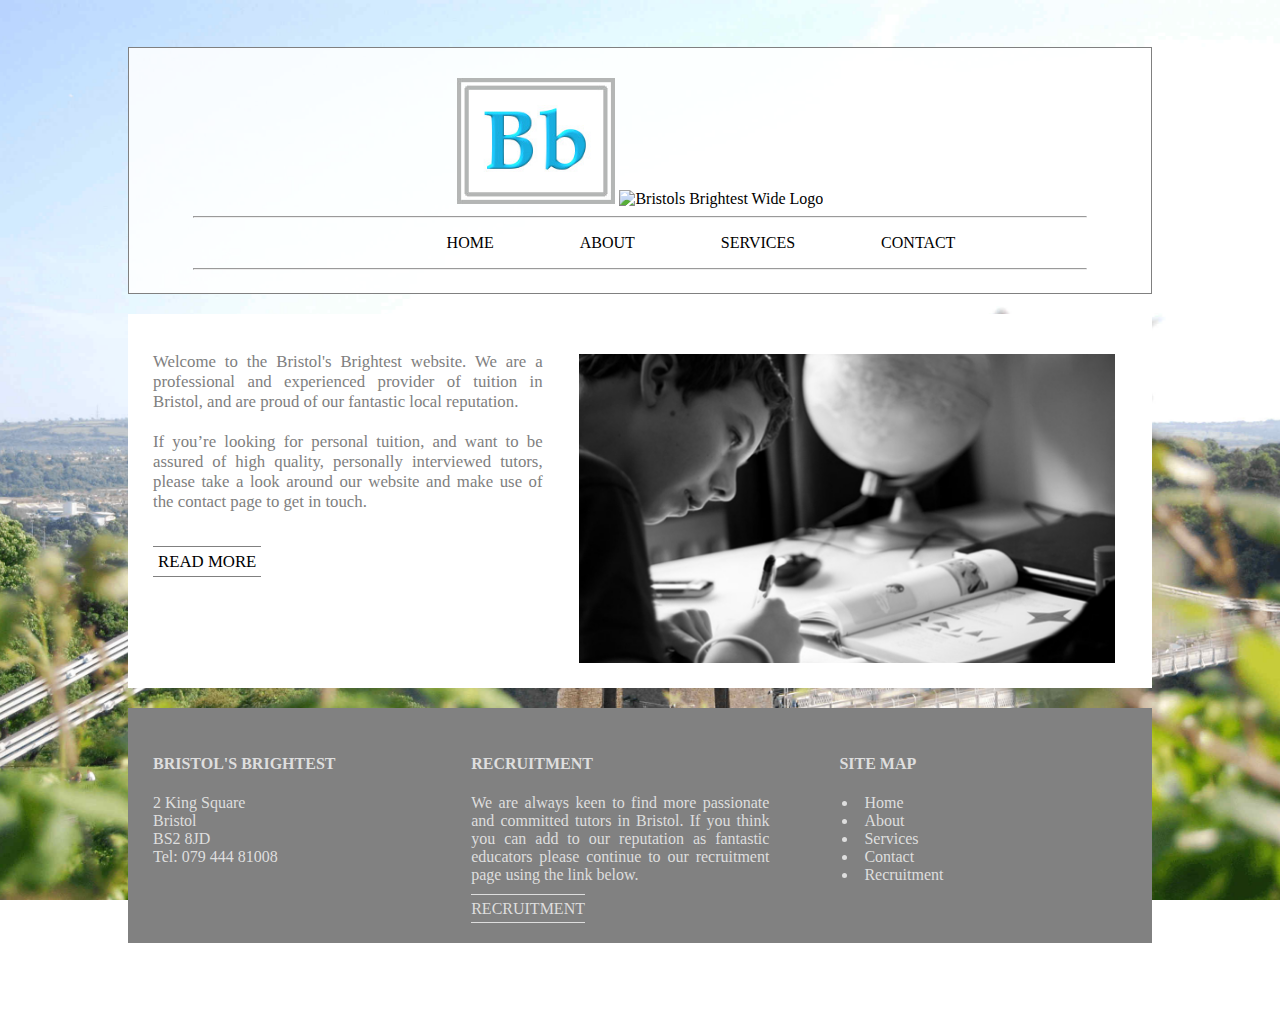
==== index.html @ 4cde836e "added basic files" ====
<!DOCTYPE html>
<html lang="en">
  <head>
    <meta charset="utf-8">
    <meta name="generator" content="CoffeeCup HTML Editor (www.coffeecup.com)">
    <meta name="dcterms.created" content="Sun, 26 Jan 2014 15:50:06 GMT">
    <meta name="description" content="Bristol's Brightest provider of Tuition for GCSEs and A levels">
    <meta name="keywords" content="Bristol's, Brightest, Bristol, Tutor, Agency, Bristols, Cormac, A level, GCSE, Tuition">
    <title>Bristol's Brightest Tuition</title>
	<link rel="stylesheet" type="text/css" href="stylesheets/style.css" />
    
    <!--[if IE]>
    <script src="http://html5shim.googlecode.com/svn/trunk/html5.js"></script>
    <![endif]-->
  </head>
  <body>
  <header><img src="./images/Feb1stLogo.jpg" width="16%" alt="Bristols Brightest Logo">
  <img src="./images/Longlogofeb1st.png" width="74%" alt="Bristols Brightest Wide Logo">
  <nav id="global">
  	   <hr />
	   <ul>
	   <li> <a href="index.html"> HOME</a></li>
  	   <li> <a href="about.html"> ABOUT</a></li>
	   <li> <a href="services.html"> SERVICES</a></li>
	   <li> <a href="contact.html"> CONTACT</a></li>
  	   </ul>
	   <hr />
  </nav>
  </header>
  <section id="intro">
	      
		  <p>Welcome to the Bristol's Brightest website. We are a professional and experienced provider 
		  of tuition in Bristol, and are proud of our fantastic local reputation.
		  <br /> <br />
	       If you’re looking for personal tuition, and want to be assured of high quality, personally interviewed tutors, 
           please take a look around our website and make use of the contact page to get in touch.
	       <br /> <br /> <br />
	       <a href="about.html" class="special"> READ MORE </a> </p>
	       <br />
	       <br /> 
  <div>
  		<img src="./images/croppedhomeqq.jpg" alt="student" title="student" />
  </div>
  </section>
  <footer > 
  		  <section id="floatstop">
  	   	   <div id="address">
		   <h4>BRISTOL'S BRIGHTEST</h4> 
		   <p> 2 King Square <br /> Bristol <br /> BS2 8JD <br /> Tel: 079 444 81008</p>
		   </div>
		   <div id="recruitment">
		   <h4>RECRUITMENT</h4>
		   <p>We are always keen to find more passionate and committed tutors in Bristol. If you think you can add
		   to our reputation as fantastic educators please continue to our recruitment page using the link below.</p>
		   <a href="recruitment.html">RECRUITMENT</a>
		   </div> 
		   <div id="sitemappp">	   
                <nav id="sitemap">
				<h4>SITE MAP</h4>
                    <ul>
                        <li><a href="index.html">Home</a></li>
                        <li><a href="about.html">About</a></li>
                        <li><a href="services.html">Services</a></li>
                        <li><a href="contact.html">Contact</a></li>
						<li><a href="recruitment.html">Recruitment</a></li>
                    </ul>
                </nav>
            </div>
			</section>
  </footer>
</body>
</html>

<script>
  (function(i,s,o,g,r,a,m){i['GoogleAnalyticsObject']=r;i[r]=i[r]||function(){
  (i[r].q=i[r].q||[]).push(arguments)},i[r].l=1*new Date();a=s.createElement(o),
  m=s.getElementsByTagName(o)[0];a.async=1;a.src=g;m.parentNode.insertBefore(a,m)
  })(window,document,'script','//www.google-analytics.com/analytics.js','ga');

  ga('create', 'UA-47906767-1', 'bristolsbrightest.co.uk');
  ga('send', 'pageview');
</script>
---- stylesheets/style.css ----
/* Default CSS */
/* Generated by the CoffeeCup HTML Editor - www.coffeecup.com */
html {
	  background:url("../images/DSC_0270ff.jpg")center center fixed;
	  -webkit-background-size:cover;
	  -moz-background-size:cover;
	  -o-background-size:cover;
	  -background-size:cover;
      vertical-align:middle;
      background-image: url("../images/DSC_0270ff.jpg");
      }
body {
	  margin: 30px 75px 700px 75px;
      background-position:center;
      width: 80%;
      margin-left:auto;
      margin-right:auto;
      padding:1.3%; 
      font-size:1.05 em;     
      font-family: <span style="font-family: 'Book Antiqua', 'Bodoni MT';"></span>;
      text-align:justify;
      }     
header {
      background-color:rgba(255,255,255,.85);
      padding:15px;
      padding-top:30px;
      text-align:center;
      margin-left:auto;
      margin-right:auto;
      border-width:thin;
      border-color:grey;
      border-style:solid;
       }  
hr   {width:90%;
      color:grey;
      }
a     {text-decoration:none;
      color:black;
        }
a:hover {
	    text-decoration: underline;
        } 
a.special {padding:5px;
          border-color:grey;
          border-style:solid;
          border-width:thin;
          border-left:none;
          border-right:none;          
          color:black;
          }
p.bold {font-weight:bold;
        }
nav#global ul li {
	display: inline;
	list-style: none;
    padding-left:80px;
    margin-left:2px;
    }
section#intro {
        clear:both;     
        background-color:white;
        margin: 20px 0 20px 0;
	    padding: 0px 25px 25px 25px;
	    color:grey;
        font-size:1.05em;
        width:auto; 
        height:auto;
        float:left;
        }
section#intro p { 
                width:40%;
                padding-top:22px;
                float:left;
                }
section#intro img {
		       text-align: center;
               float:right;
               width: 55%;
               padding-right:12px;
        }
section#ethos {
               background-color:white;
               color:grey;
               font-size:1.05em;
               margin: 20px 0 20px 0;
	           padding: 30px 30px 30px 30px;
       }
section#rrecruitment {
               background-color:white;
               color:grey;
               font-size:1.05em;
               margin: 20px 0 20px 0;
	           padding: 30px 30px 30px 30px;
                 }   
section#services  {
               background-color:white;
               color:grey;
               font-size:1.05em;
               margin: 20px 0 20px 0;
	           padding: 30px 30px 30px 30px;
                 }     


       
section#floatstop {clear:both; 
                   width:inherit;
                   color:#DEDEDE;
                   background-color:#818181;
                   height:auto; 
                   float:left;
                   padding:15px;
                   }
footer a {border-color:#DEDEDE;
          border-left:none;
          border-right:none;
          color:inherit;
       }
footer div {width:30%;
           float:left;
           padding:10px;
          }
div#recruitment a {    border-style:solid; 
                           border-color:inherit;
                           border-left:none;
                           border-right:none;
                           border-width:thin;
                           padding: 5px 0px 5px 0px;
                           }
div#sitemappp {padding-left:60px;
              width:20%;
               }
nav#sitemap ul {margin-left:0px;
               padding-left:3px;
                list-style-position:inside;
               } 
footer#sitemap {color: #DEDEDE;
                   }
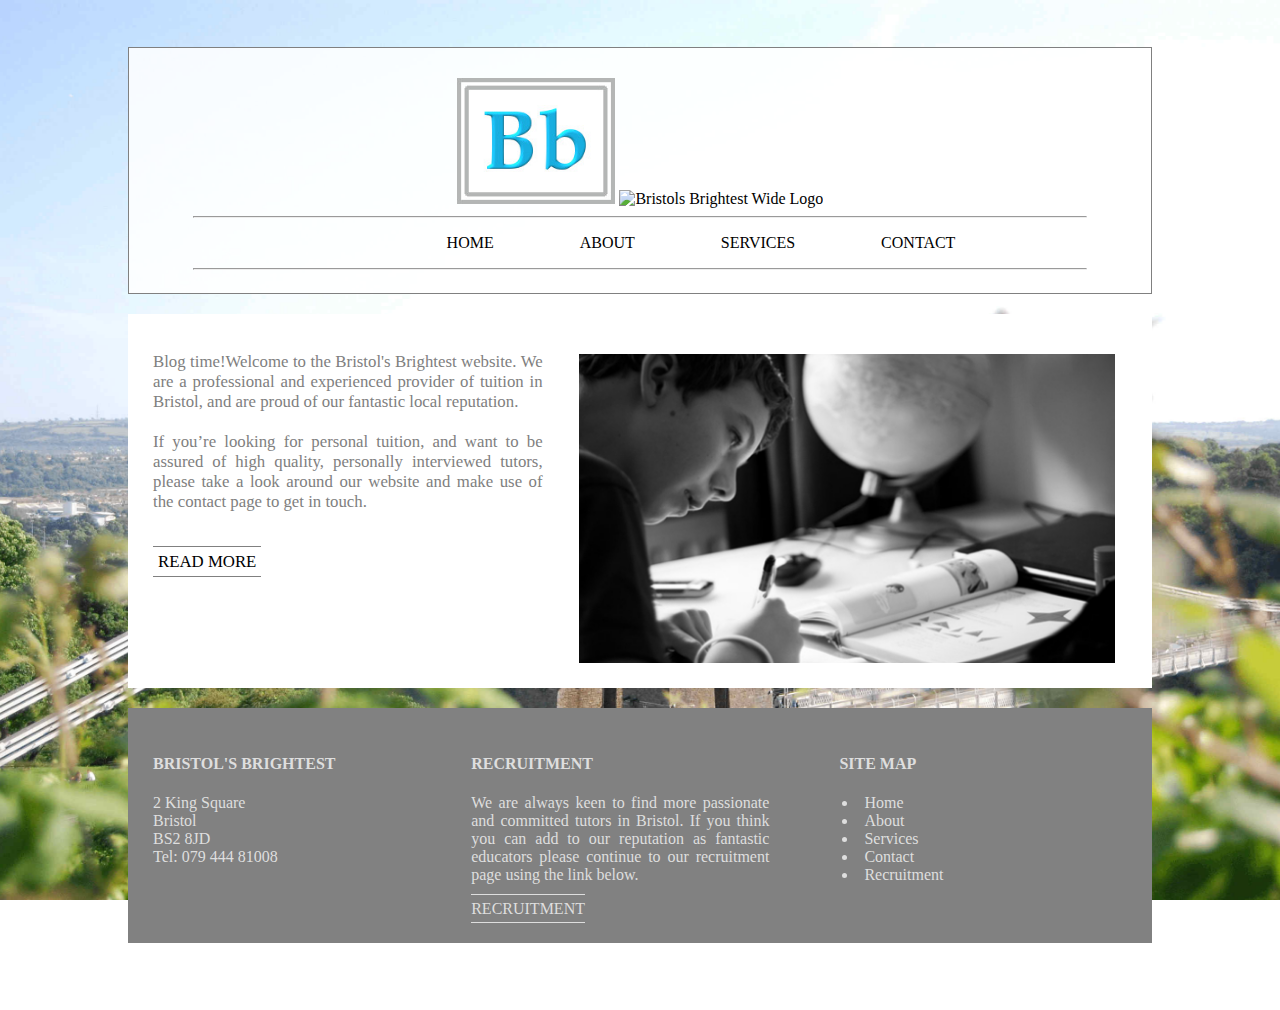
==== commit ade6eb24: "minor change" ====
--- a/index.html
+++ b/index.html
@@ -29,7 +29,7 @@
   </header>
   <section id="intro">
 	      
-		  <p>Welcome to the Bristol's Brightest website. We are a professional and experienced provider 
+		  <p>Blog time!Welcome to the Bristol's Brightest website. We are a professional and experienced provider 
 		  of tuition in Bristol, and are proud of our fantastic local reputation.
 		  <br /> <br />
 	       If you’re looking for personal tuition, and want to be assured of high quality, personally interviewed tutors, 
